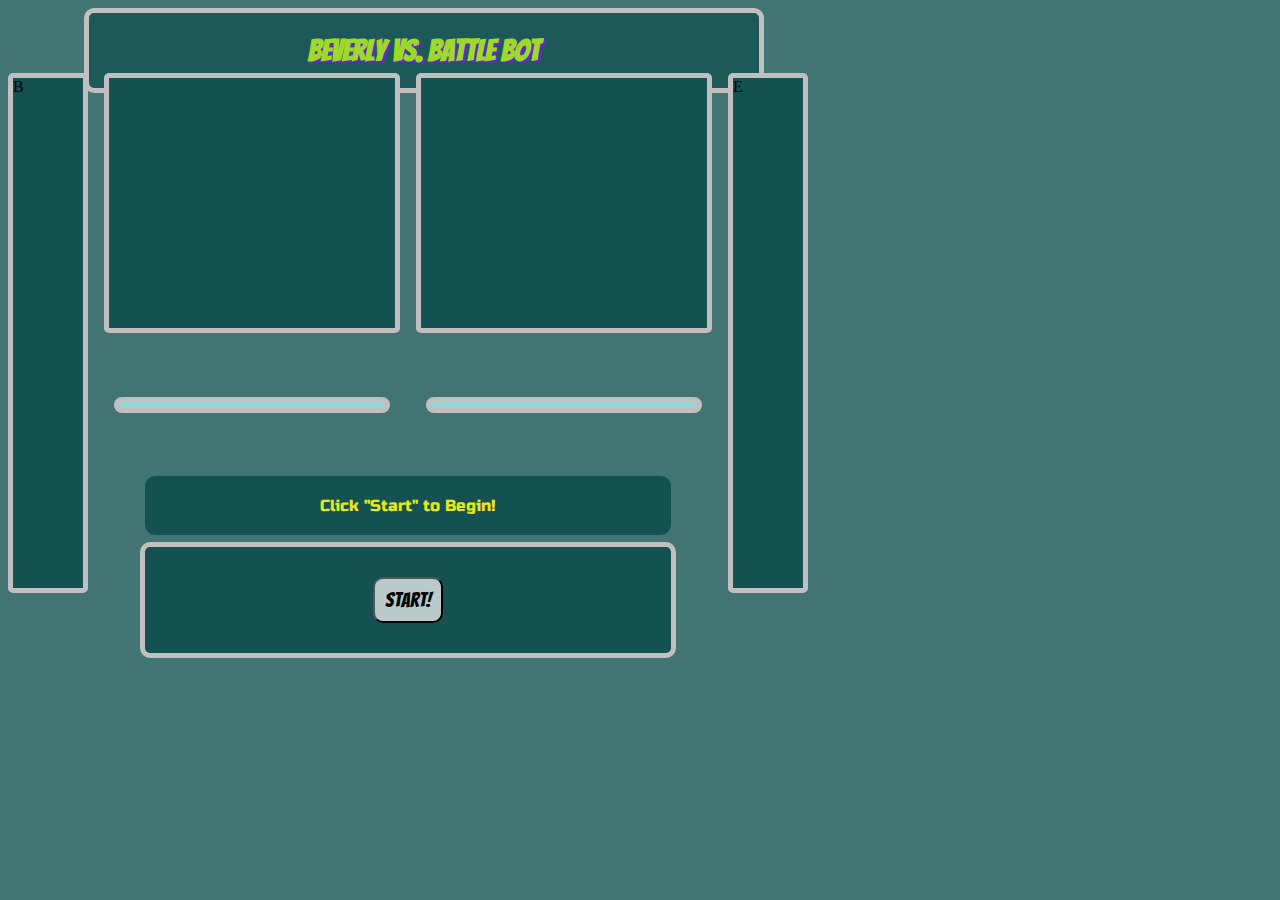
==== index.htm @ f9cc2d23 "place files into standard format" ====
<!DOCTYPE html>
<html>

  <head>
    <title>Beverly vs. Battle Bot</title>
    <link rel="stylesheet" href="resources/css/style.css">
  </head>



  <body>


    <div class="grid">
      <div class="box titleBox">
        <div id="pageHeading">
          <h1>Beverly vs. Battle Bot</h1>
        </div>
      </div>
      <div class="box b">B</div>
      <div class="box c">
        <img id="imgDiv">
        </img>
      </div>
      <div class="box d">
        <img id="imgDiv2">
        </img>
      </div>
      <div class="box e">E</div>
      <div class="cntrlArea box cntrlButtons">
        <p id="controlButtons"><button id="start" class="setUpButton" onclick="createHeroSelect()">Start!</button></p>
        <p id="contSequence"></p>
      </div>
      <div class="box batInfoBox">
          <p id="batInfo">Click "Start" to Begin!</p>
      </div>
      <div class="cntrlArea box heroHP">
        <table>
          <td>
            <p id="heroHP"></p>
            <p id="heroMP"></p>
          </td>
        </table>
      </div>
      <div class="cntrlArea box enemyHP">
        <table>
          <td>
            <p id="enemyHP"></p>
            <p id="enemyMP"></p>
          </td>
        </table>
      </div>
    </div>

    <br>

      <button id="resetPage" class="hidden setUpButton" onclick="resetPage(hero.callName, enemy.callName)">Reset</button>

    <script src="index.js"></script>
  </body>

</html>
---- resources/css/style.css ----
@import url('https://fonts.googleapis.com/css2?family=Bangers&family=Russo+One&display=swap');

body {
  background-color: hsla(180, 60%, 20%, 0.8)
}

h1 {
  font-family: 'Bangers', cursive;
  font-size: 30px;
  text-align: center;
  color: hsla(80, 70%, 50%, 1);
  text-shadow: 2px 2px hsla(260, 70%, 50%, 1)
}

p {
  font-family: 'Russo One', sans-serif;
  text-align: center;
  margin: auto;
}

button {
  border-radius: 250px;
  font-size: 20px;
  padding: 20px;
  font-family: 'Bangers', cursive;
  align-self: ;
}

table {
  width: 70%;
  margin: auto;
}

.batOpButton {
  font-size: 20px;
  background-color: hsla(360, 90%, 50%, 1);
  padding: 10px;
  margin: 10px;
  border-radius: 10px;
}

.setUpButton {
  font-size: 20px;
  background-color: hsla(180, 10%, 90%, 0.8);
  padding: 10px;
  margin: 10px;
  border-radius: 10px;
}

.hidden {
  display: none;
}

#imgDiv {
  overflow: hidden;
}

#imgDiv2 {
  overflow: hidden;
  transform: scaleX(-1);
}


.grid {
 display: grid;
 border-radius: 5px;
 height: 650px;
 width: 800px;
 grid-template-columns: 10% 37% 37% 10%;
 grid-template-rows: 8% 40% 8% 8% 8% 8% 8%;
 grid-column-gap: 2%;
 grid-row-gap: 2%;
}

.box {
 background-color: hsla(180, 60%, 20%, 1);
 border-radius: 5px;
 border: 5px silver solid;
 overflow: hidden;

}

.titleBox {
 grid-area: 1 / 1 / span 1 / span 6;
 background-color: hsla(180, 60%, 20%, 0.8);
 border-radius: 10px;
 padding: 2px;
 width: 80%;
 margin: auto;
}

.b {
 grid-area: 2 / 1 / span 5 / span 1;
}

.e {
 grid-area: 2 / 4 / span 5 / span 1;
}

.heroHP {
 grid-area: 3 / 2 / span 2 / span 1;
 background-color: hsla(180, 60%, 80%, 0.8);
 border-radius: 10px;
 color: hsla(170, 100%, 97%, 1);
 text-shadow: 2px 1px hsla(170, 70%, 5%, 1);
 width: 90%;
 margin: auto;
}

.enemyHP {
 grid-area: 3 / 3 / span 2 / span 1;
 background-color: hsla(180, 60%, 80%, 0.8);
 border-radius: 10px;
 color: hsla(170, 100%, 97%, 1);
 text-shadow: 2px 1px hsla(170, 70%, 5%, 1);
 width: 90%;
 margin: auto;
}

.batInfoBox {
 grid-area: 5 / 2 / span 1 / span 2;
 background-color: hsla(180, 60%, 20%, 1);
 border: 10px black;
 border-radius: 10px;
 padding: 20px;
 color: hsla(60, 80%, 50%, 1);
 width: 80%;
 margin: auto;
}

.cntrlButtons {
 grid-area: 6 / 2 / span 2 / span 2;
 background-color: hsla(180, 60%, 20%, 1);
 border: 10px black;
 border-radius: 10px;
 padding: 20px;
 color: hsla(60, 80%, 50%, 1);
 width: 80%;
 margin: auto;
}

.cntrlArea {
 border: 5px silver solid;
}
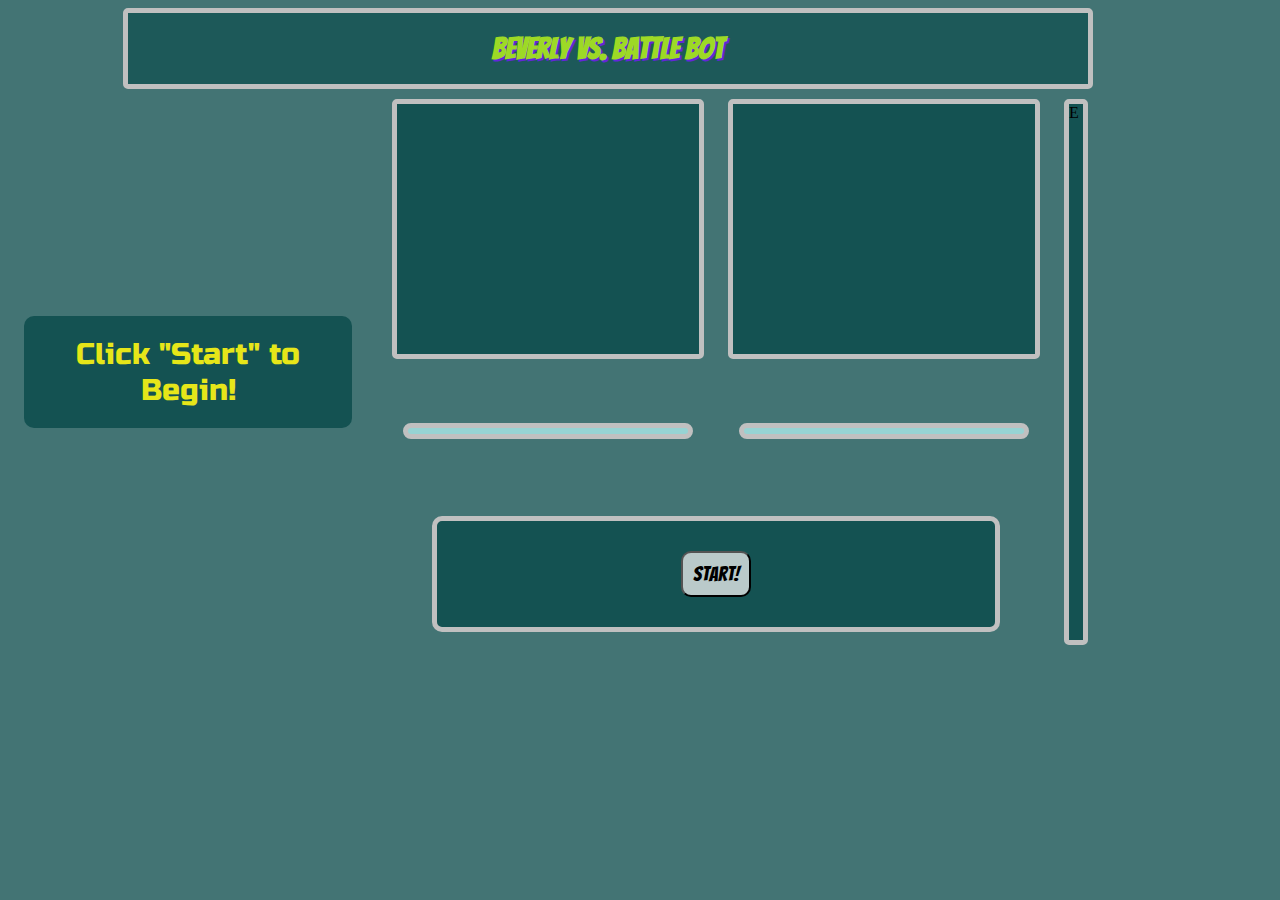
==== commit ecd8e767: "move the battle box to left collumn" ====
--- a/index.htm
+++ b/index.htm
@@ -17,7 +17,9 @@
           <h1>Beverly vs. Battle Bot</h1>
         </div>
       </div>
-      <div class="box b">B</div>
+      <div class="box batInfoBox">
+        <p id="batInfo">Click "Start" to Begin!</p>
+      </div>
       <div class="box c">
         <img id="imgDiv">
         </img>
@@ -30,9 +32,6 @@
       <div class="cntrlArea box cntrlButtons">
         <p id="controlButtons"><button id="start" class="setUpButton" onclick="createHeroSelect()">Start!</button></p>
         <p id="contSequence"></p>
-      </div>
-      <div class="box batInfoBox">
-          <p id="batInfo">Click "Start" to Begin!</p>
       </div>
       <div class="cntrlArea box heroHP">
         <table>
--- a/resources/css/style.css
+++ b/resources/css/style.css
@@ -53,11 +53,13 @@
 
 #imgDiv {
   overflow: hidden;
+  background: white;
 }
 
 #imgDiv2 {
   overflow: hidden;
   transform: scaleX(-1);
+  background: white;
 }
 
 
@@ -65,11 +67,11 @@
  display: grid;
  border-radius: 5px;
  height: 650px;
- width: 800px;
- grid-template-columns: 10% 37% 37% 10%;
- grid-template-rows: 8% 40% 8% 8% 8% 8% 8%;
- grid-column-gap: 2%;
- grid-row-gap: 2%;
+ width: 1200px;
+ grid-template-columns: 30% 26% 26% 2%;
+ grid-template-rows: 12% 40% 8% 8% 8% 12%;
+ column-gap: 2%;
+ row-gap: 2%;
 }
 
 .box {
@@ -77,20 +79,13 @@
  border-radius: 5px;
  border: 5px silver solid;
  overflow: hidden;
-
 }
 
 .titleBox {
  grid-area: 1 / 1 / span 1 / span 6;
  background-color: hsla(180, 60%, 20%, 0.8);
- border-radius: 10px;
- padding: 2px;
  width: 80%;
  margin: auto;
-}
-
-.b {
- grid-area: 2 / 1 / span 5 / span 1;
 }
 
 .e {
@@ -118,8 +113,9 @@
 }
 
 .batInfoBox {
- grid-area: 5 / 2 / span 1 / span 2;
+ grid-area: 2 / 1 / span 5 / span 1;
  background-color: hsla(180, 60%, 20%, 1);
+ font-size: 30px;
  border: 10px black;
  border-radius: 10px;
  padding: 20px;
@@ -129,7 +125,7 @@
 }
 
 .cntrlButtons {
- grid-area: 6 / 2 / span 2 / span 2;
+ grid-area: 5 / 2 / span 2 / span 2;
  background-color: hsla(180, 60%, 20%, 1);
  border: 10px black;
  border-radius: 10px;
